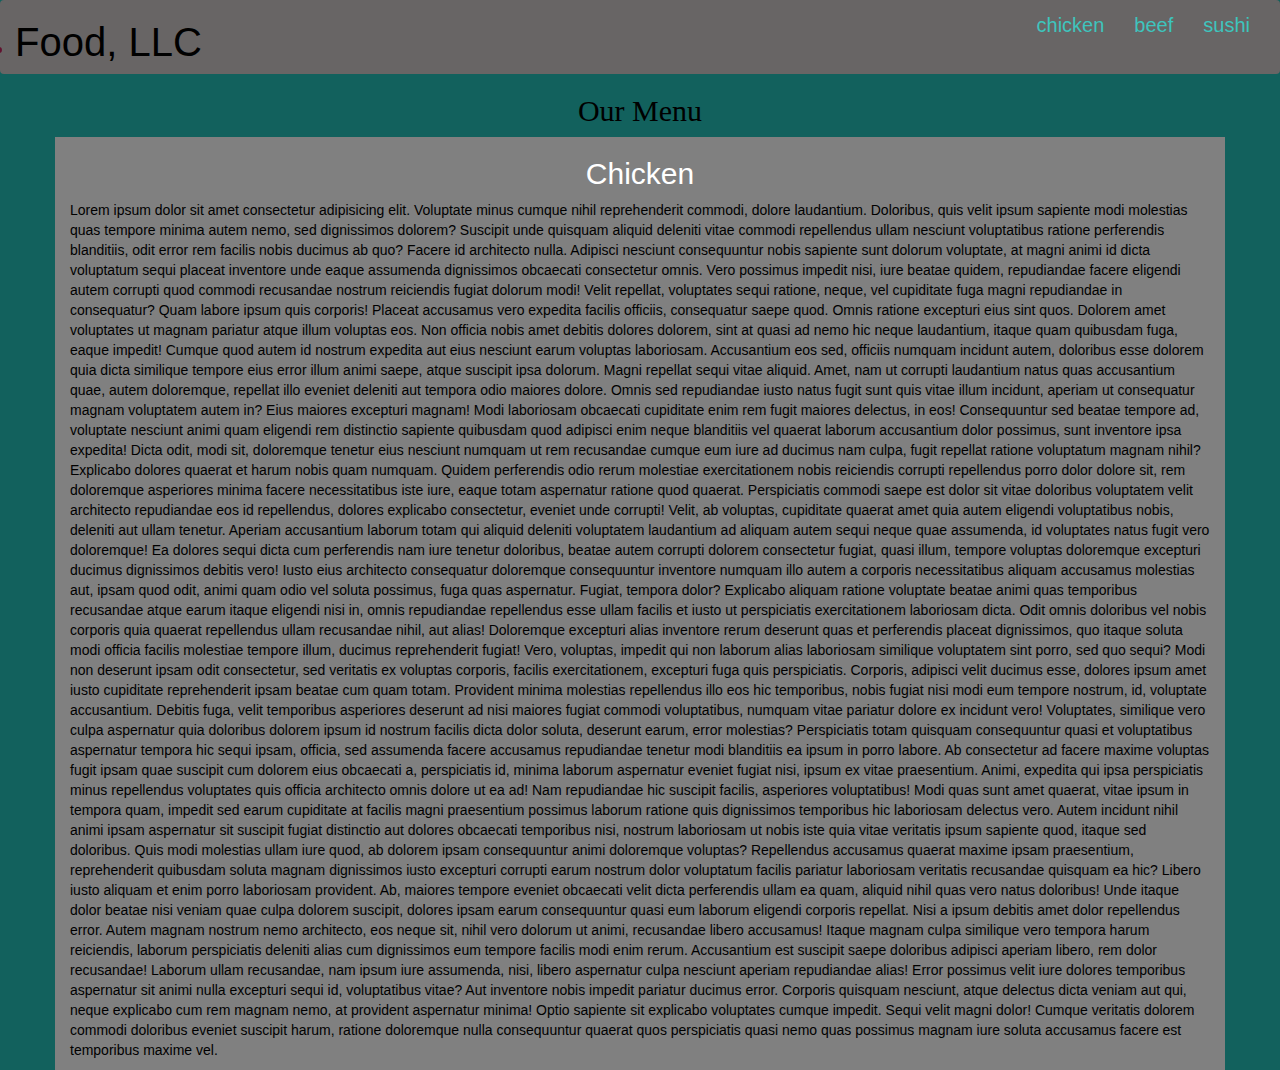
==== index.html @ 523898ff "Add files via upload" ====
<!DOCTYPE html>
<html lang="en">
<head>
  <title>my website</title>
  <meta charset="utf-8">
  <meta name="viewport" content="width=device-width, initial-scale=1">
  <link rel="stylesheet" href="https://maxcdn.bootstrapcdn.com/bootstrap/3.4.1/css/bootstrap.min.css">
  <link rel="stylesheet" type="text/css" href="style.css">
  <script src="https://ajax.googleapis.com/ajax/libs/jquery/3.5.1/jquery.min.js"></script>
  <script src="https://maxcdn.bootstrapcdn.com/bootstrap/3.4.1/js/bootstrap.min.js"></script>
</head>
<body>

<nav class="navbar navbar-inverse">
  <div class="container-fluid">
    <div class="navbar-header">
      <button type="button" class="navbar-toggle" data-toggle="collapse" data-target="#myNavbar">
       <span class="icon-bar"></span>
        <span class="icon-bar"></span>
        <span class="icon-bar"></span>                        
      </button>
      <ul>
        <li>
          <a href="#">
            <h3 class="llc">Food, LLC</h3></a>
          </a>
        </li>
      </ul>
      
    </div>
    <div class="collapse navbar-collapse" id="myNavbar">
    
      <ul class="nav navbar-nav navbar-right text-center" >
        <li>
        <a href="#" > 
        <span></span> chicken</a>
        </li>
        <li>
        <a href="#" >
        <span></span> beef</a>
        </li>
        <li>
        <a href="#">
        <span></span> sushi</a>
        </li>
      </ul>
    </div>
  </div>
</nav>

<h1><p class="text-center">Our Menu</p></h1>


<div id="main-content" class="container">
  <div id="home-tiles" class="row">
      <div class="col-md-12 col-sm-12 col-xs-12">
            
            <p id="chickstory">
          <h2>Chicken</h2>
             Lorem ipsum dolor sit amet consectetur adipisicing elit. Voluptate minus cumque nihil reprehenderit commodi, dolore laudantium. Doloribus, quis velit ipsum sapiente modi molestias quas tempore minima autem nemo, sed dignissimos dolorem? Suscipit unde quisquam aliquid deleniti vitae commodi repellendus ullam nesciunt voluptatibus ratione perferendis blanditiis, odit error rem facilis nobis ducimus ab quo? Facere id architecto nulla. Adipisci nesciunt consequuntur nobis sapiente sunt dolorum voluptate, at magni animi id dicta voluptatum sequi placeat inventore unde eaque assumenda dignissimos obcaecati consectetur omnis. Vero possimus impedit nisi, iure beatae quidem, repudiandae facere eligendi autem corrupti quod commodi recusandae nostrum reiciendis fugiat dolorum modi! Velit repellat, voluptates sequi ratione, neque, vel cupiditate fuga magni repudiandae in consequatur? Quam labore ipsum quis corporis! Placeat accusamus vero expedita facilis officiis, consequatur saepe quod. Omnis ratione excepturi eius sint quos. Dolorem amet voluptates ut magnam pariatur atque illum voluptas eos. Non officia nobis amet debitis dolores dolorem, sint at quasi ad nemo hic neque laudantium, itaque quam quibusdam fuga, eaque impedit! Cumque quod autem id nostrum expedita aut eius nesciunt earum voluptas laboriosam. Accusantium eos sed, officiis numquam incidunt autem, doloribus esse dolorem quia dicta similique tempore eius error illum animi saepe, atque suscipit ipsa dolorum. Magni repellat sequi vitae aliquid. Amet, nam ut corrupti laudantium natus quas accusantium quae, autem doloremque, repellat illo eveniet deleniti aut tempora odio maiores dolore. Omnis sed repudiandae iusto natus fugit sunt quis vitae illum incidunt, aperiam ut consequatur magnam voluptatem autem in? Eius maiores excepturi magnam! Modi laboriosam obcaecati cupiditate enim rem fugit maiores delectus, in eos! Consequuntur sed beatae tempore ad, voluptate nesciunt animi quam eligendi rem distinctio sapiente quibusdam quod adipisci enim neque blanditiis vel quaerat laborum accusantium dolor possimus, sunt inventore ipsa expedita! Dicta odit, modi sit, doloremque tenetur eius nesciunt numquam ut rem recusandae cumque eum iure ad ducimus nam culpa, fugit repellat ratione voluptatum magnam nihil? Explicabo dolores quaerat et harum nobis quam numquam. Quidem perferendis odio rerum molestiae exercitationem nobis reiciendis corrupti repellendus porro dolor dolore sit, rem doloremque asperiores minima facere necessitatibus iste iure, eaque totam aspernatur ratione quod quaerat. Perspiciatis commodi saepe est dolor sit vitae doloribus voluptatem velit architecto repudiandae eos id repellendus, dolores explicabo consectetur, eveniet unde corrupti! Velit, ab voluptas, cupiditate quaerat amet quia autem eligendi voluptatibus nobis, deleniti aut ullam tenetur. Aperiam accusantium laborum totam qui aliquid deleniti voluptatem laudantium ad aliquam autem sequi neque quae assumenda, id voluptates natus fugit vero doloremque! Ea dolores sequi dicta cum perferendis nam iure tenetur doloribus, beatae autem corrupti dolorem consectetur fugiat, quasi illum, tempore voluptas doloremque excepturi ducimus dignissimos debitis vero! Iusto eius architecto consequatur doloremque consequuntur inventore numquam illo autem a corporis necessitatibus aliquam accusamus molestias aut, ipsam quod odit, animi quam odio vel soluta possimus, fuga quas aspernatur. Fugiat, tempora dolor? Explicabo aliquam ratione voluptate beatae animi quas temporibus recusandae atque earum itaque eligendi nisi in, omnis repudiandae repellendus esse ullam facilis et iusto ut perspiciatis exercitationem laboriosam dicta. Odit omnis doloribus vel nobis corporis quia quaerat repellendus ullam recusandae nihil, aut alias! Doloremque excepturi alias inventore rerum deserunt quas et perferendis placeat dignissimos, quo itaque soluta modi officia facilis molestiae tempore illum, ducimus reprehenderit fugiat! Vero, voluptas, impedit qui non laborum alias laboriosam similique voluptatem sint porro, sed quo sequi? Modi non deserunt ipsam odit consectetur, sed veritatis ex voluptas corporis, facilis exercitationem, excepturi fuga quis perspiciatis. Corporis, adipisci velit ducimus esse, dolores ipsum amet iusto cupiditate reprehenderit ipsam beatae cum quam totam. Provident minima molestias repellendus illo eos hic temporibus, nobis fugiat nisi modi eum tempore nostrum, id, voluptate accusantium. Debitis fuga, velit temporibus asperiores deserunt ad nisi maiores fugiat commodi voluptatibus, numquam vitae pariatur dolore ex incidunt vero! Voluptates, similique vero culpa aspernatur quia doloribus dolorem ipsum id nostrum facilis dicta dolor soluta, deserunt earum, error molestias? Perspiciatis totam quisquam consequuntur quasi et voluptatibus aspernatur tempora hic sequi ipsam, officia, sed assumenda facere accusamus repudiandae tenetur modi blanditiis ea ipsum in porro labore. Ab consectetur ad facere maxime voluptas fugit ipsam quae suscipit cum dolorem eius obcaecati a, perspiciatis id, minima laborum aspernatur eveniet fugiat nisi, ipsum ex vitae praesentium. Animi, expedita qui ipsa perspiciatis minus repellendus voluptates quis officia architecto omnis dolore ut ea ad! Nam repudiandae hic suscipit facilis, asperiores voluptatibus! Modi quas sunt amet quaerat, vitae ipsum in tempora quam, impedit sed earum cupiditate at facilis magni praesentium possimus laborum ratione quis dignissimos temporibus hic laboriosam delectus vero. Autem incidunt nihil animi ipsam aspernatur sit suscipit fugiat distinctio aut dolores obcaecati temporibus nisi, nostrum laboriosam ut nobis iste quia vitae veritatis ipsum sapiente quod, itaque sed doloribus. Quis modi molestias ullam iure quod, ab dolorem ipsam consequuntur animi doloremque voluptas? Repellendus accusamus quaerat maxime ipsam praesentium, reprehenderit quibusdam soluta magnam dignissimos iusto excepturi corrupti earum nostrum dolor voluptatum facilis pariatur laboriosam veritatis recusandae quisquam ea hic? Libero iusto aliquam et enim porro laboriosam provident. Ab, maiores tempore eveniet obcaecati velit dicta perferendis ullam ea quam, aliquid nihil quas vero natus doloribus! Unde itaque dolor beatae nisi veniam quae culpa dolorem suscipit, dolores ipsam earum consequuntur quasi eum laborum eligendi corporis repellat. Nisi a ipsum debitis amet dolor repellendus error. Autem magnam nostrum nemo architecto, eos neque sit, nihil vero dolorum ut animi, recusandae libero accusamus! Itaque magnam culpa similique vero tempora harum reiciendis, laborum perspiciatis deleniti alias cum dignissimos eum tempore facilis modi enim rerum. Accusantium est suscipit saepe doloribus adipisci aperiam libero, rem dolor recusandae! Laborum ullam recusandae, nam ipsum iure assumenda, nisi, libero aspernatur culpa nesciunt aperiam repudiandae alias! Error possimus velit iure dolores temporibus aspernatur sit animi nulla excepturi sequi id, voluptatibus vitae? Aut inventore nobis impedit pariatur ducimus error. Corporis quisquam nesciunt, atque delectus dicta veniam aut qui, neque explicabo cum rem magnam nemo, at provident aspernatur minima! Optio sapiente sit explicabo voluptates cumque impedit. Sequi velit magni dolor! Cumque veritatis dolorem commodi doloribus eveniet suscipit harum, ratione doloremque nulla consequuntur quaerat quos perspiciatis quasi nemo quas possimus magnam iure soluta accusamus facere est temporibus maxime vel.
            </p>
      </div>
    </div>
</div>

</body>
</html>
---- style.css ----
*{
	margin: 0;
	padding: 0;
	box-sizing: border-box;
}
body{
	background-color: #12615d;
	color: rgb(0, 0, 0);
}
h2{
	color: white;
}
ul li span, h1 p{
	font-family: Georgia, 'Times New Roman', Times, serif;
}
ul li{
	font-size: 20px;
}
.navbar{

border: none;
background-color: #686565;
color: #61122F;
}
.llc{
	color: black;
	font-size: 40px;
	list-style: none;
	font-family:;
}
.glyphicon{
	font-size: 30px;
	color:#61122F; 
}

.center{
	width: 90%;
	background-color: grey;

}
.container
{
	background-color: grey;
}
.text-center{
	font-size: 30px;
}

h2{
	text-align: center;
}

#myNavbar ul li a {
	color: #3ec4bd;
	transition:1s;
	-webkit-transition:1s;
	-moz-transition:1s;
	-ms-transition:1s;
	-o-transition:1s;
}
#myNavbar ul li a:hover{
    color: #f5bd24;
}
.navbar-brand{
font-size: 30px;	
}
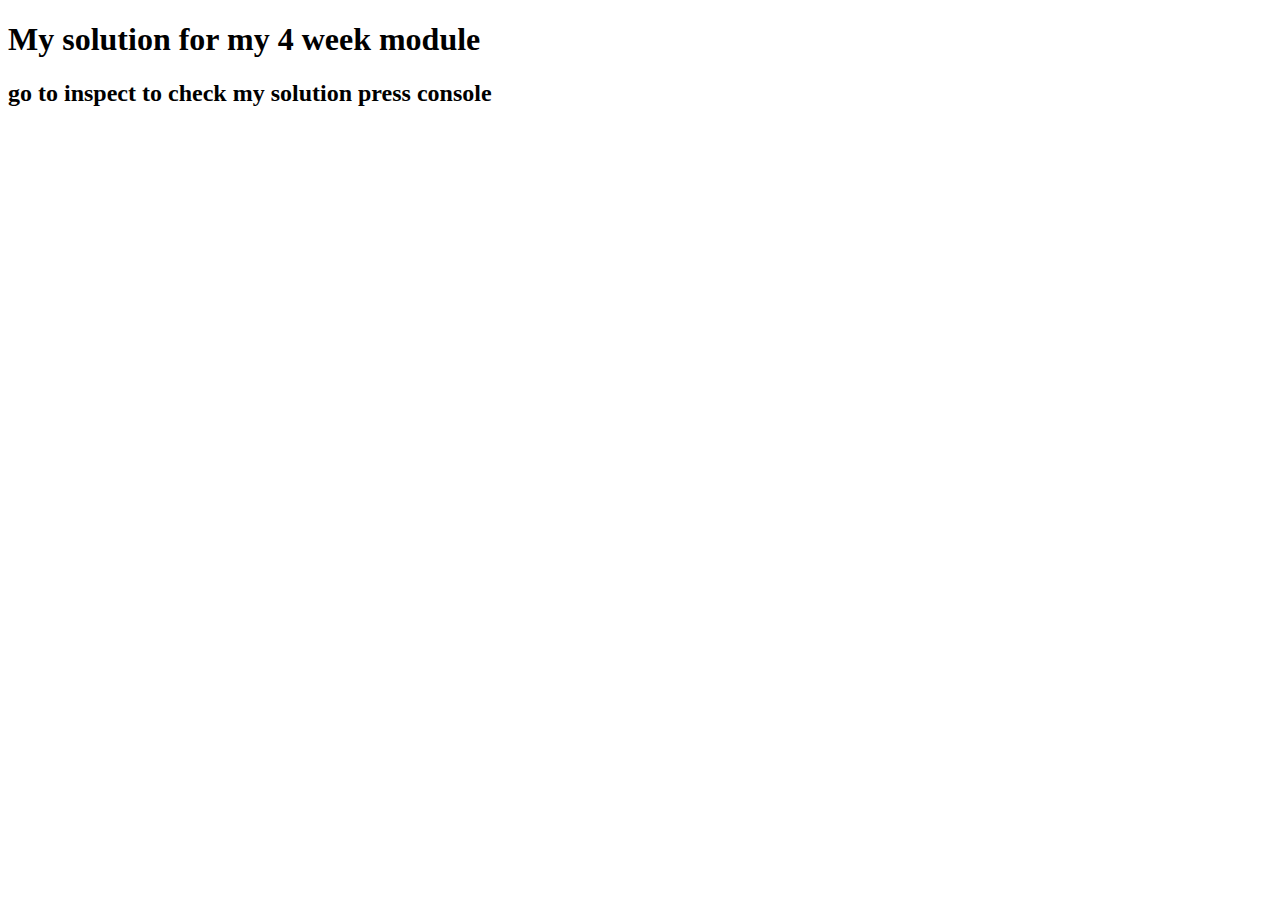
==== commit 146ded8e: "Add files via upload" ====
--- a/index.html
+++ b/index.html
@@ -1,67 +1,14 @@
 <!DOCTYPE html>
-<html lang="en">
+<html>
 <head>
-  <title>my website</title>
-  <meta charset="utf-8">
-  <meta name="viewport" content="width=device-width, initial-scale=1">
-  <link rel="stylesheet" href="https://maxcdn.bootstrapcdn.com/bootstrap/3.4.1/css/bootstrap.min.css">
-  <link rel="stylesheet" type="text/css" href="style.css">
-  <script src="https://ajax.googleapis.com/ajax/libs/jquery/3.5.1/jquery.min.js"></script>
-  <script src="https://maxcdn.bootstrapcdn.com/bootstrap/3.4.1/js/bootstrap.min.js"></script>
+	<title></title>
 </head>
 <body>
-
-<nav class="navbar navbar-inverse">
-  <div class="container-fluid">
-    <div class="navbar-header">
-      <button type="button" class="navbar-toggle" data-toggle="collapse" data-target="#myNavbar">
-       <span class="icon-bar"></span>
-        <span class="icon-bar"></span>
-        <span class="icon-bar"></span>                        
-      </button>
-      <ul>
-        <li>
-          <a href="#">
-            <h3 class="llc">Food, LLC</h3></a>
-          </a>
-        </li>
-      </ul>
-      
-    </div>
-    <div class="collapse navbar-collapse" id="myNavbar">
-    
-      <ul class="nav navbar-nav navbar-right text-center" >
-        <li>
-        <a href="#" > 
-        <span></span> chicken</a>
-        </li>
-        <li>
-        <a href="#" >
-        <span></span> beef</a>
-        </li>
-        <li>
-        <a href="#">
-        <span></span> sushi</a>
-        </li>
-      </ul>
-    </div>
-  </div>
-</nav>
-
-<h1><p class="text-center">Our Menu</p></h1>
-
-
-<div id="main-content" class="container">
-  <div id="home-tiles" class="row">
-      <div class="col-md-12 col-sm-12 col-xs-12">
-            
-            <p id="chickstory">
-          <h2>Chicken</h2>
-             Lorem ipsum dolor sit amet consectetur adipisicing elit. Voluptate minus cumque nihil reprehenderit commodi, dolore laudantium. Doloribus, quis velit ipsum sapiente modi molestias quas tempore minima autem nemo, sed dignissimos dolorem? Suscipit unde quisquam aliquid deleniti vitae commodi repellendus ullam nesciunt voluptatibus ratione perferendis blanditiis, odit error rem facilis nobis ducimus ab quo? Facere id architecto nulla. Adipisci nesciunt consequuntur nobis sapiente sunt dolorum voluptate, at magni animi id dicta voluptatum sequi placeat inventore unde eaque assumenda dignissimos obcaecati consectetur omnis. Vero possimus impedit nisi, iure beatae quidem, repudiandae facere eligendi autem corrupti quod commodi recusandae nostrum reiciendis fugiat dolorum modi! Velit repellat, voluptates sequi ratione, neque, vel cupiditate fuga magni repudiandae in consequatur? Quam labore ipsum quis corporis! Placeat accusamus vero expedita facilis officiis, consequatur saepe quod. Omnis ratione excepturi eius sint quos. Dolorem amet voluptates ut magnam pariatur atque illum voluptas eos. Non officia nobis amet debitis dolores dolorem, sint at quasi ad nemo hic neque laudantium, itaque quam quibusdam fuga, eaque impedit! Cumque quod autem id nostrum expedita aut eius nesciunt earum voluptas laboriosam. Accusantium eos sed, officiis numquam incidunt autem, doloribus esse dolorem quia dicta similique tempore eius error illum animi saepe, atque suscipit ipsa dolorum. Magni repellat sequi vitae aliquid. Amet, nam ut corrupti laudantium natus quas accusantium quae, autem doloremque, repellat illo eveniet deleniti aut tempora odio maiores dolore. Omnis sed repudiandae iusto natus fugit sunt quis vitae illum incidunt, aperiam ut consequatur magnam voluptatem autem in? Eius maiores excepturi magnam! Modi laboriosam obcaecati cupiditate enim rem fugit maiores delectus, in eos! Consequuntur sed beatae tempore ad, voluptate nesciunt animi quam eligendi rem distinctio sapiente quibusdam quod adipisci enim neque blanditiis vel quaerat laborum accusantium dolor possimus, sunt inventore ipsa expedita! Dicta odit, modi sit, doloremque tenetur eius nesciunt numquam ut rem recusandae cumque eum iure ad ducimus nam culpa, fugit repellat ratione voluptatum magnam nihil? Explicabo dolores quaerat et harum nobis quam numquam. Quidem perferendis odio rerum molestiae exercitationem nobis reiciendis corrupti repellendus porro dolor dolore sit, rem doloremque asperiores minima facere necessitatibus iste iure, eaque totam aspernatur ratione quod quaerat. Perspiciatis commodi saepe est dolor sit vitae doloribus voluptatem velit architecto repudiandae eos id repellendus, dolores explicabo consectetur, eveniet unde corrupti! Velit, ab voluptas, cupiditate quaerat amet quia autem eligendi voluptatibus nobis, deleniti aut ullam tenetur. Aperiam accusantium laborum totam qui aliquid deleniti voluptatem laudantium ad aliquam autem sequi neque quae assumenda, id voluptates natus fugit vero doloremque! Ea dolores sequi dicta cum perferendis nam iure tenetur doloribus, beatae autem corrupti dolorem consectetur fugiat, quasi illum, tempore voluptas doloremque excepturi ducimus dignissimos debitis vero! Iusto eius architecto consequatur doloremque consequuntur inventore numquam illo autem a corporis necessitatibus aliquam accusamus molestias aut, ipsam quod odit, animi quam odio vel soluta possimus, fuga quas aspernatur. Fugiat, tempora dolor? Explicabo aliquam ratione voluptate beatae animi quas temporibus recusandae atque earum itaque eligendi nisi in, omnis repudiandae repellendus esse ullam facilis et iusto ut perspiciatis exercitationem laboriosam dicta. Odit omnis doloribus vel nobis corporis quia quaerat repellendus ullam recusandae nihil, aut alias! Doloremque excepturi alias inventore rerum deserunt quas et perferendis placeat dignissimos, quo itaque soluta modi officia facilis molestiae tempore illum, ducimus reprehenderit fugiat! Vero, voluptas, impedit qui non laborum alias laboriosam similique voluptatem sint porro, sed quo sequi? Modi non deserunt ipsam odit consectetur, sed veritatis ex voluptas corporis, facilis exercitationem, excepturi fuga quis perspiciatis. Corporis, adipisci velit ducimus esse, dolores ipsum amet iusto cupiditate reprehenderit ipsam beatae cum quam totam. Provident minima molestias repellendus illo eos hic temporibus, nobis fugiat nisi modi eum tempore nostrum, id, voluptate accusantium. Debitis fuga, velit temporibus asperiores deserunt ad nisi maiores fugiat commodi voluptatibus, numquam vitae pariatur dolore ex incidunt vero! Voluptates, similique vero culpa aspernatur quia doloribus dolorem ipsum id nostrum facilis dicta dolor soluta, deserunt earum, error molestias? Perspiciatis totam quisquam consequuntur quasi et voluptatibus aspernatur tempora hic sequi ipsam, officia, sed assumenda facere accusamus repudiandae tenetur modi blanditiis ea ipsum in porro labore. Ab consectetur ad facere maxime voluptas fugit ipsam quae suscipit cum dolorem eius obcaecati a, perspiciatis id, minima laborum aspernatur eveniet fugiat nisi, ipsum ex vitae praesentium. Animi, expedita qui ipsa perspiciatis minus repellendus voluptates quis officia architecto omnis dolore ut ea ad! Nam repudiandae hic suscipit facilis, asperiores voluptatibus! Modi quas sunt amet quaerat, vitae ipsum in tempora quam, impedit sed earum cupiditate at facilis magni praesentium possimus laborum ratione quis dignissimos temporibus hic laboriosam delectus vero. Autem incidunt nihil animi ipsam aspernatur sit suscipit fugiat distinctio aut dolores obcaecati temporibus nisi, nostrum laboriosam ut nobis iste quia vitae veritatis ipsum sapiente quod, itaque sed doloribus. Quis modi molestias ullam iure quod, ab dolorem ipsam consequuntur animi doloremque voluptas? Repellendus accusamus quaerat maxime ipsam praesentium, reprehenderit quibusdam soluta magnam dignissimos iusto excepturi corrupti earum nostrum dolor voluptatum facilis pariatur laboriosam veritatis recusandae quisquam ea hic? Libero iusto aliquam et enim porro laboriosam provident. Ab, maiores tempore eveniet obcaecati velit dicta perferendis ullam ea quam, aliquid nihil quas vero natus doloribus! Unde itaque dolor beatae nisi veniam quae culpa dolorem suscipit, dolores ipsam earum consequuntur quasi eum laborum eligendi corporis repellat. Nisi a ipsum debitis amet dolor repellendus error. Autem magnam nostrum nemo architecto, eos neque sit, nihil vero dolorum ut animi, recusandae libero accusamus! Itaque magnam culpa similique vero tempora harum reiciendis, laborum perspiciatis deleniti alias cum dignissimos eum tempore facilis modi enim rerum. Accusantium est suscipit saepe doloribus adipisci aperiam libero, rem dolor recusandae! Laborum ullam recusandae, nam ipsum iure assumenda, nisi, libero aspernatur culpa nesciunt aperiam repudiandae alias! Error possimus velit iure dolores temporibus aspernatur sit animi nulla excepturi sequi id, voluptatibus vitae? Aut inventore nobis impedit pariatur ducimus error. Corporis quisquam nesciunt, atque delectus dicta veniam aut qui, neque explicabo cum rem magnam nemo, at provident aspernatur minima! Optio sapiente sit explicabo voluptates cumque impedit. Sequi velit magni dolor! Cumque veritatis dolorem commodi doloribus eveniet suscipit harum, ratione doloremque nulla consequuntur quaerat quos perspiciatis quasi nemo quas possimus magnam iure soluta accusamus facere est temporibus maxime vel.
-            </p>
-      </div>
-    </div>
-</div>
+	<h1> My solution for my 4 week module </h1>
+  <h2>go to inspect to check my solution press console</h2>
+	<script src="script.js" ="text/javascript">
+	
+		</script>
 
 </body>
-</html>
+</html>